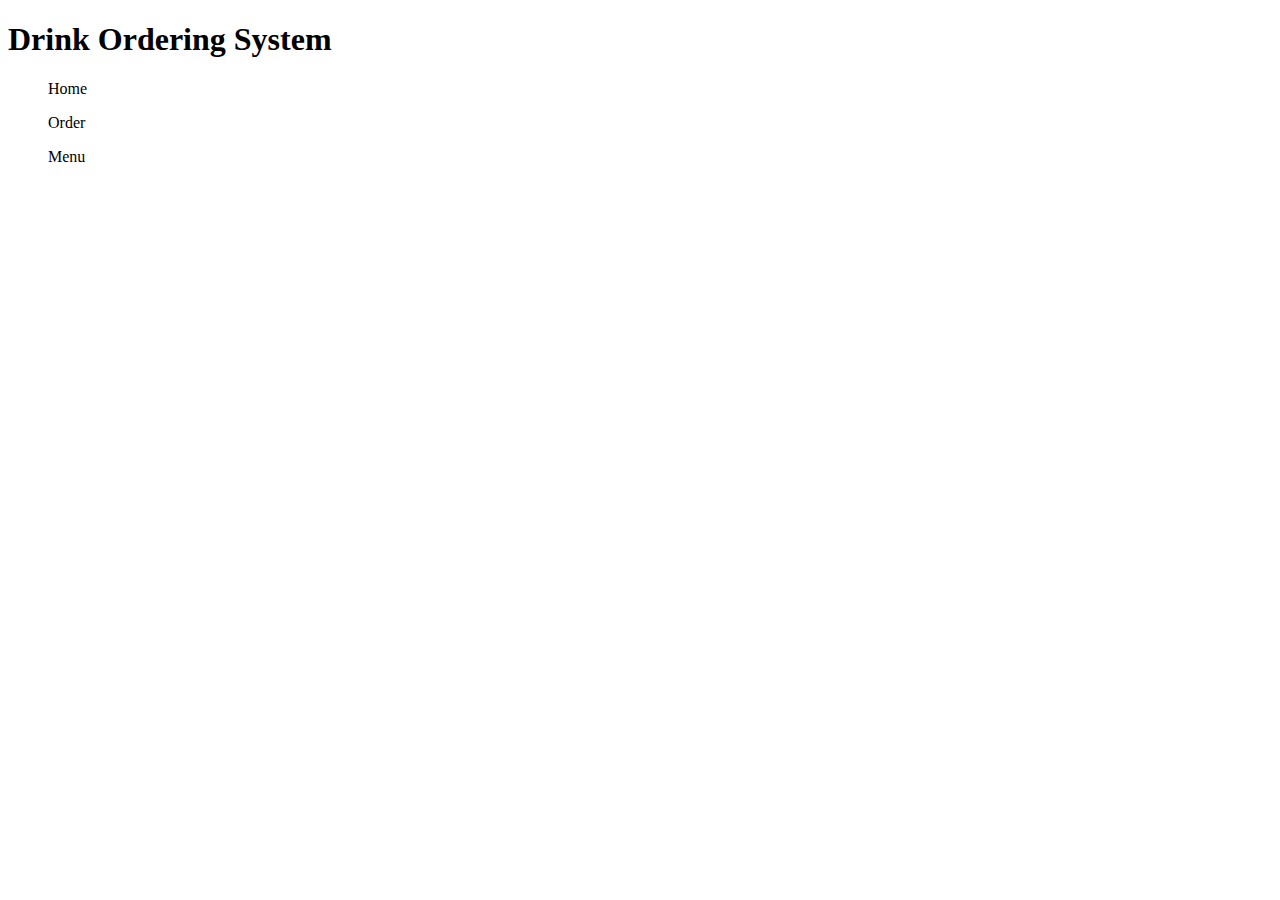
==== index.html @ 6bbcd536 "Created Files" ====
<!DOCTYPE html>
<html>
    <head>
        <title>22019877d_Drink Ordering System </title>
    </head>
    <body>
        <h1>Drink Ordering System</h1>
        <nav>
            <ul>Home</ul>
            <ul>Order</ul>
            <ul>Menu</ul>
        </nav>
    </body>
</html>
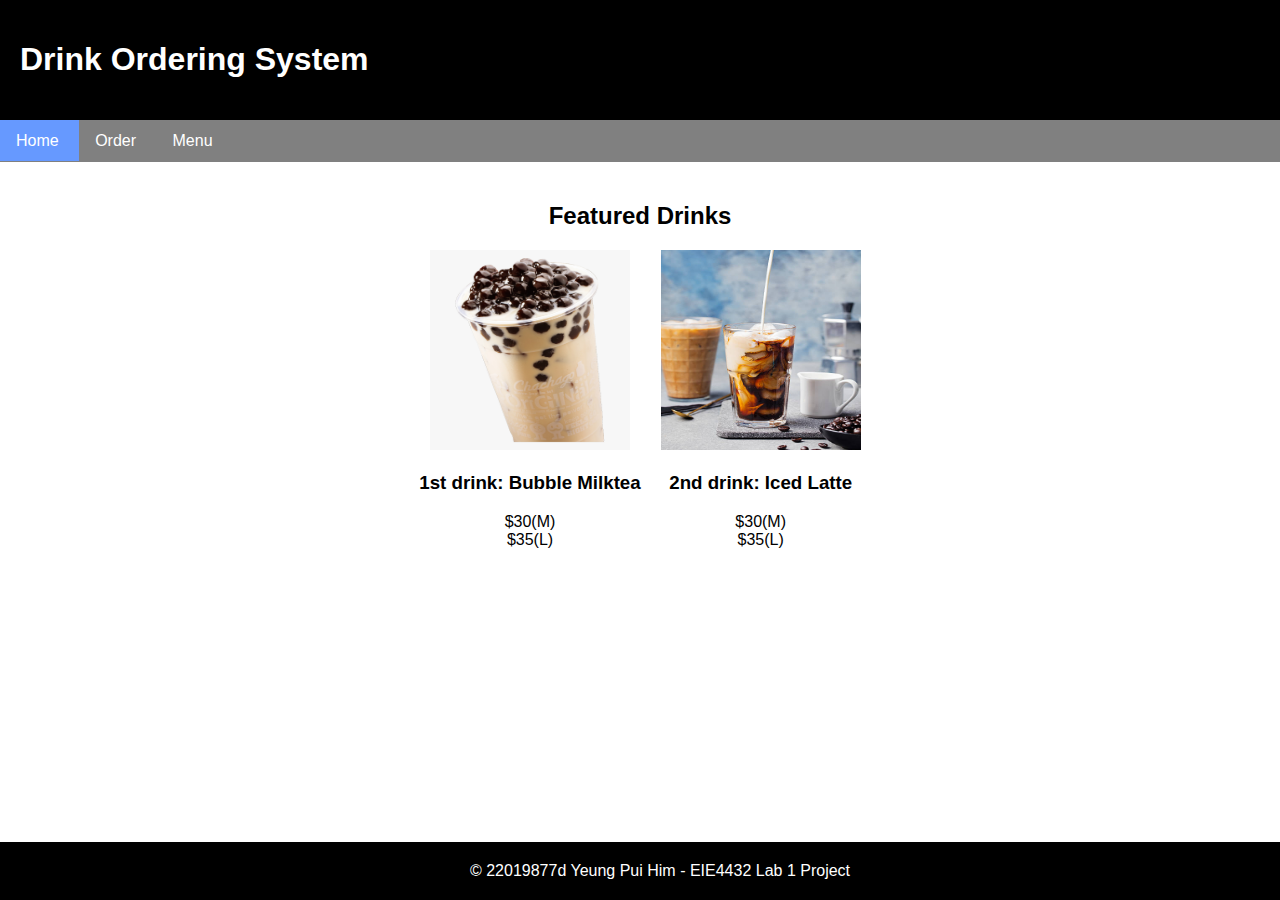
==== commit 5637b776: "Complete Task 1" ====
--- a/index.html
+++ b/index.html
@@ -1,14 +1,47 @@
 <!DOCTYPE html>
 <html>
     <head>
+        <link rel="stylesheet" href="styles/main.css">
         <title>22019877d_Drink Ordering System </title>
     </head>
     <body>
-        <h1>Drink Ordering System</h1>
+        <header>
+            <h1>Drink Ordering System</h1>
+        </header>
         <nav>
-            <ul>Home</ul>
-            <ul>Order</ul>
-            <ul>Menu</ul>
+            <ul>
+                <li class="currentPage"> <a href=#>Home</a> </li>
+                <li> <a href=#>Order</a> </li>
+                <li> <a href=#>Menu</a> </li>
+            </ul>
         </nav>
+        <main>
+            <section>
+                <h2 class="section-header">Featured Drinks</h2>
+                <div class ="featured-drink">
+                    <div class="drink-container">
+                        <div class="drink">
+                            <img src="assets/bubble-milktea.png" alt="1st drink: Bubble Milktea" title="1st drink: Bubble Milktea" width="500" height="600">
+                            <h3>1st drink: Bubble Milktea</h3>
+                            <p>
+                                $30(M) <br>
+                                $35(L)
+                            </p>
+                        </div>
+                        <div class="drink">
+                            <img src="assets/iced-latte.jpg" alt="2nd drink: Iced Latte" title="2nd drink: Iced Latte" width="500" height="600">
+                            <h3>2nd drink: Iced Latte</h3>
+                            <p>
+                                $30(M) <br>
+                                $35(L)
+                            </p>
+                        </div>
+                    </div>
+                </div>
+            </section>
+        </main>
     </body>
+    <footer>
+        © 22019877d Yeung Pui Him - EIE4432 Lab 1 Project
+    </footer>
 </html>--- a/styles/main.css
+++ b/styles/main.css
@@ -0,0 +1,90 @@
+header {
+    background-color: black;
+    color: white;
+    padding: 20px;
+}
+
+nav ul {
+    list-style: none;
+    margin: 0px;
+    padding-top: 12px;
+    padding-bottom: 12px;
+    padding-left: 0px;
+    padding-right: 0px;
+    background-color: gray;
+}
+
+nav ul li {
+    display: inline;
+    padding-top: 12px;
+    padding-bottom: 12px;
+    padding-left: 16px;
+    padding-right: 16px;
+}
+
+nav ul li a {
+    text-decoration: none;
+    color: white;
+}
+
+nav ul li:hover {
+    background-color: #8c8c8c;
+}
+
+li.currentPage {
+    background-color: #6699ff;
+}
+
+body {
+    font-family: Arial, sans-serif;
+    
+    margin: 0px;
+    padding: 0px;
+    display: flex;
+    flex-direction: column;
+    min-height: 100%;
+}
+
+main {
+    display: flex;
+    flex: 1;
+    padding: 20px;
+    justify-content: center;
+}
+
+.section-header {
+    text-align: center;
+}
+
+.featured-drinks {
+    display: flex;
+    justify-content: center;
+}
+
+.drink-container {
+    display: flex;
+}
+
+.drink {
+    margin-top: 0px;
+    margin-bottom: 0px;
+    margin-left: 10px;
+    margin-right: 10px;
+    text-align: center;
+}
+
+.drink img {
+    width: 200px;
+    height: 200px;
+}
+
+footer {
+    background-color: black;
+    color: white;
+    padding: 20px;
+    text-align: center;
+    position: fixed;
+    bottom: 0px;
+    left: 0px;
+    width: 100%;
+}